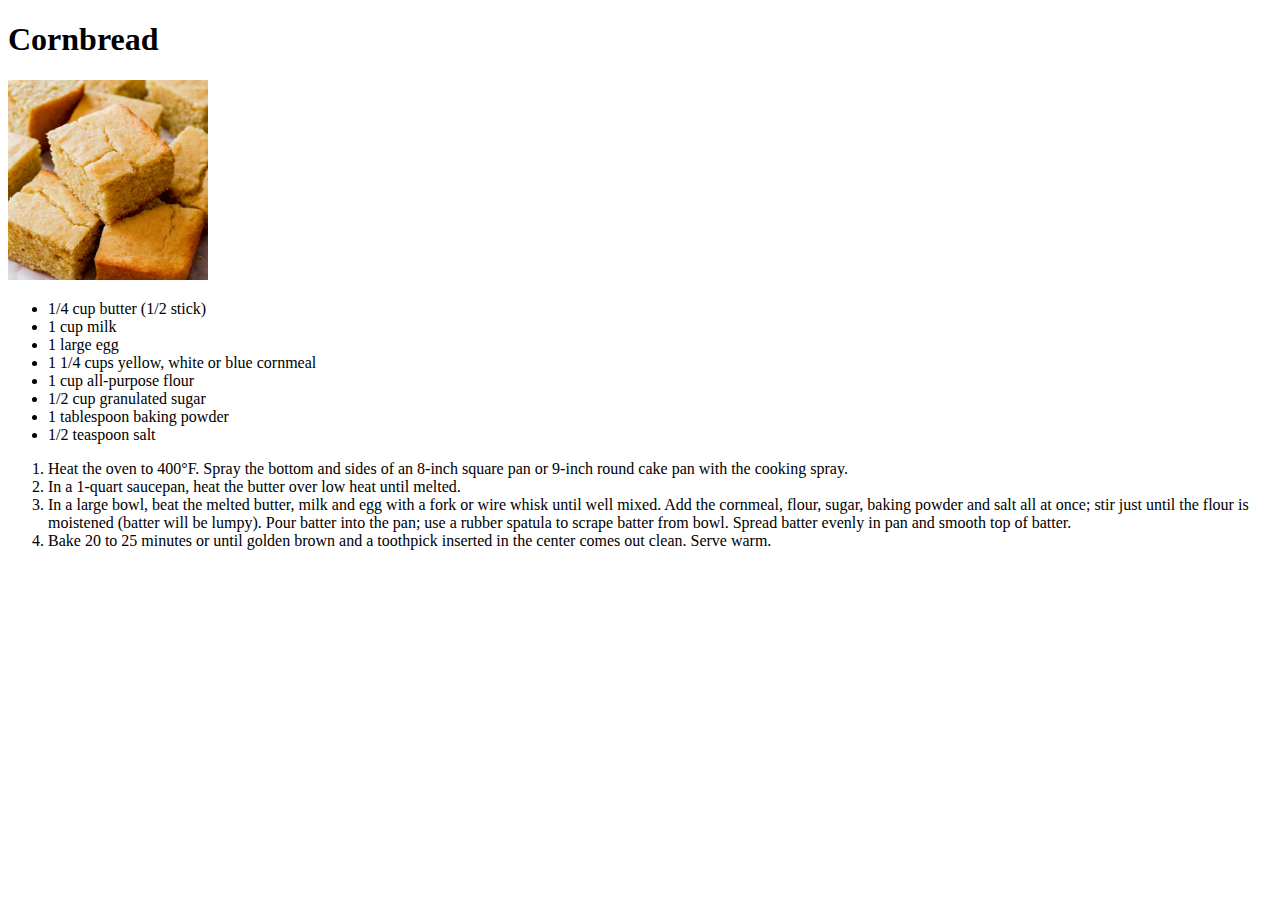
==== index.html @ 226ebc4f "Initial Commit" ====
<!DOCTYPE html>
<html lang="en-US">
    <head>
        <meta charset="UTF-8">
        <title>Recipes</title>
        <link rel="stylesheet" href="recipes.css" />
    </head>
    <body>
        <h1>Cornbread</h1>
        <img src="cornbread.jpg" alt="Cornbread" style="width: 200px; height: 200px; object-fit: cover;">
        <ul>
            <li>1/4 cup butter (1/2 stick)</li>
            <li>1 cup milk</li>
            <li>1 large egg</li>
            <li>1 1/4 cups yellow, white or blue cornmeal</li>
            <li>1 cup all-purpose flour</li>
            <li>1/2 cup granulated sugar</li>
            <li>1 tablespoon baking powder</li>
            <li>1/2 teaspoon salt</li>
        </ul>

        <ol>
            <li>Heat the oven to 400°F. Spray the bottom and sides of an 8-inch square pan or 9-inch round cake pan with the cooking spray.</li>
            <li>In a 1-quart saucepan, heat the butter over low heat until melted.</li>
            <li>In a large bowl, beat the melted butter, milk and egg with a fork or wire whisk until well mixed. Add the cornmeal, flour, sugar, baking powder and salt all at once; stir just until the flour is moistened (batter will be lumpy). Pour batter into the pan; use a rubber spatula to scrape batter from bowl. Spread batter evenly in pan and smooth top of batter.</li>
            <li>Bake 20 to 25 minutes or until golden brown and a toothpick inserted in the center comes out clean. Serve warm.</li>
        </ol>
    </body>
</html>
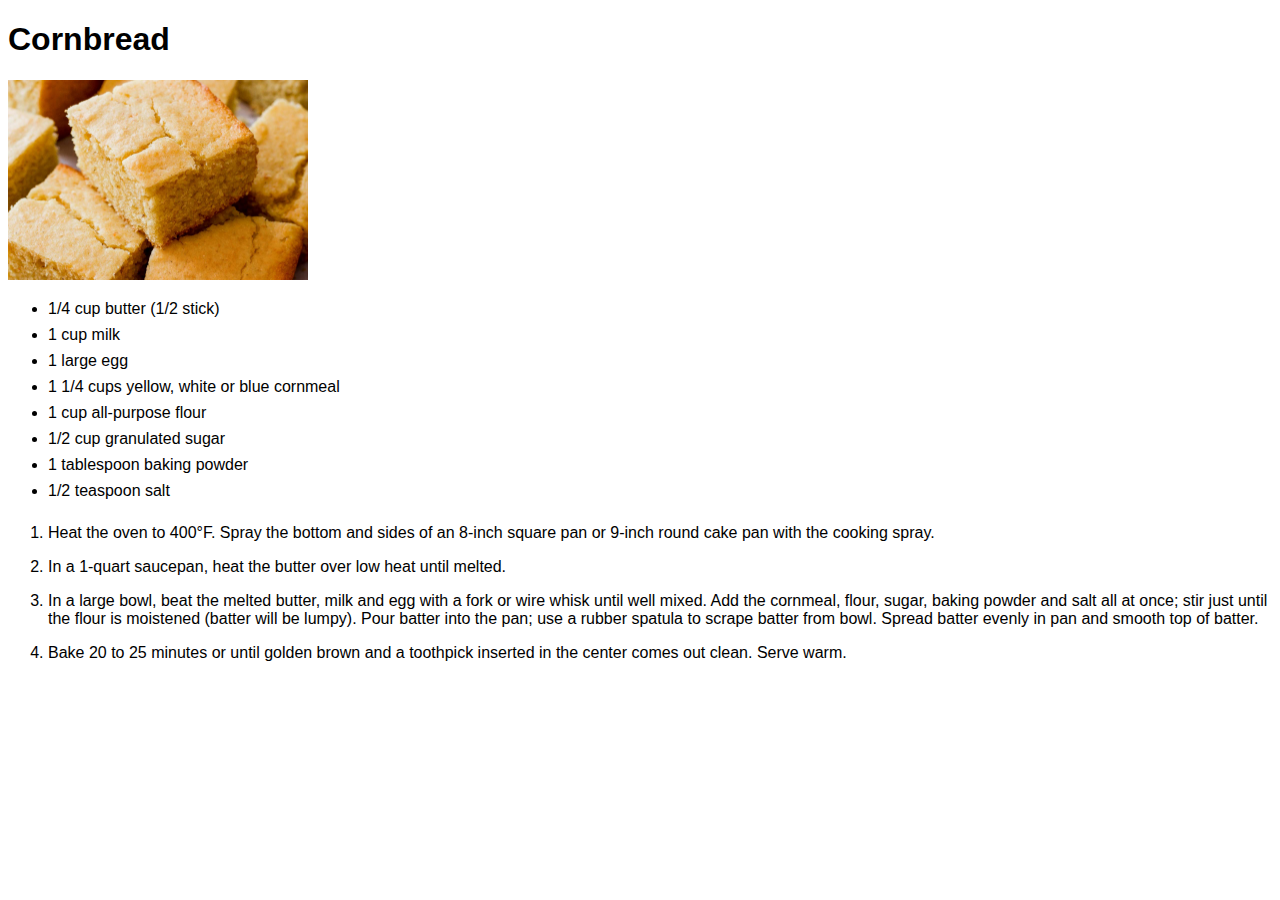
==== commit 47e616ae: "Update recipes.css" ====
--- a/index.html
+++ b/index.html
@@ -7,7 +7,7 @@
     </head>
     <body>
         <h1>Cornbread</h1>
-        <img src="cornbread.jpg" alt="Cornbread" style="width: 200px; height: 200px; object-fit: cover;">
+        <img src="cornbread.jpg" alt="Cornbread">
         <ul>
             <li>1/4 cup butter (1/2 stick)</li>
             <li>1 cup milk</li>
--- a/recipes.css
+++ b/recipes.css
@@ -0,0 +1,18 @@
+body {
+    font-family: sans-serif;
+    font-size: 1em;
+}
+
+img {
+    width: 300px;
+    height: 200px;
+    object-fit: cover;
+}
+
+ul > li {
+    padding-bottom: 0.5em;
+}
+
+ol > li {
+    padding-bottom: 1em;
+}
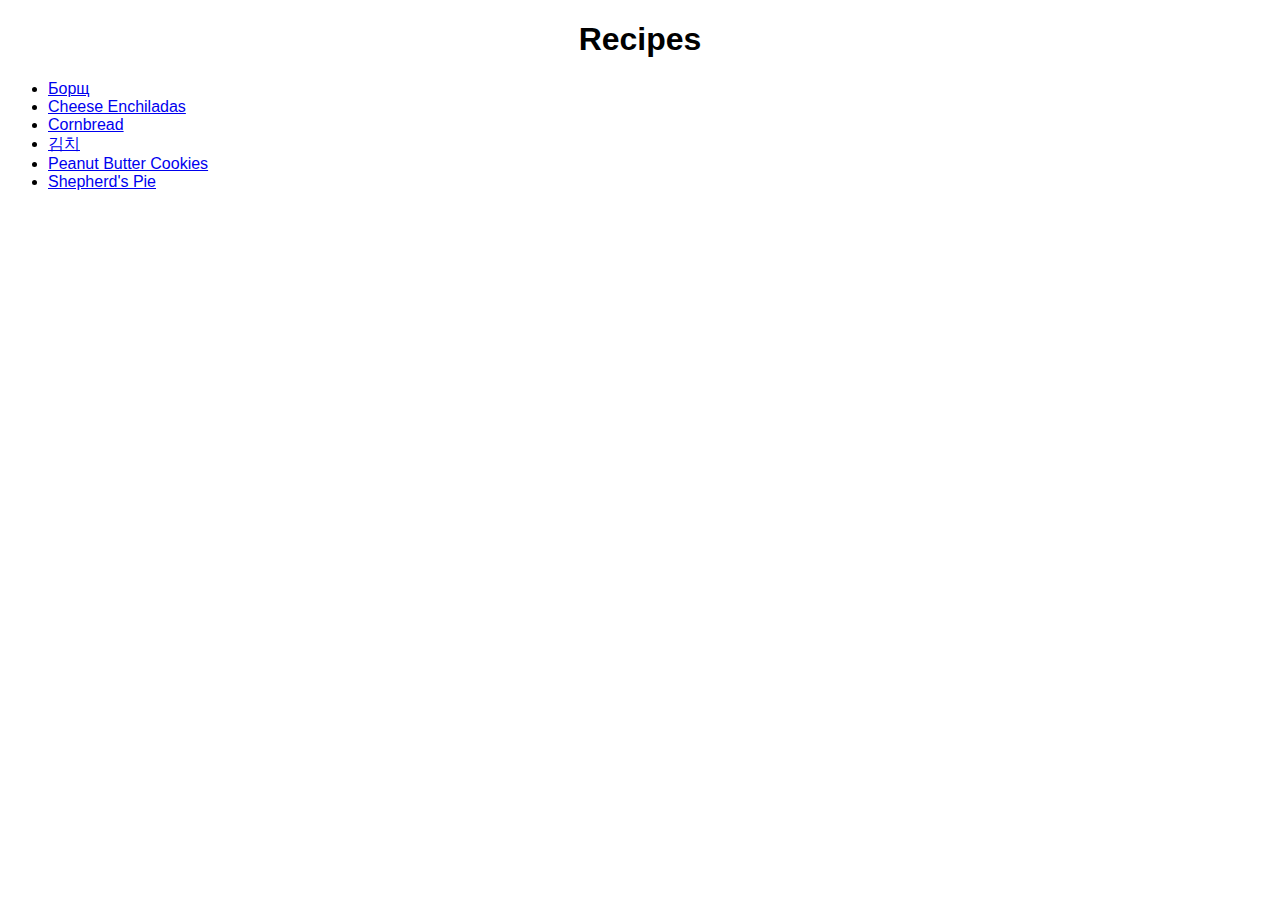
==== commit 9a6b4826: "Update" ====
--- a/index.html
+++ b/index.html
@@ -5,25 +5,45 @@
         <title>Recipes</title>
         <link rel="stylesheet" href="recipes.css" />
     </head>
+    <script>
+        window.onload = function() {
+
+            // open the json file
+            var xhr = new XMLHttpRequest();
+            xhr.onreadystatechange = function() {
+                if (xhr.readyState != 4 || xhr.status !== 200) return;
+                recipeDef = JSON.parse(xhr.responseText);
+                loadRecipes(recipeDef);
+            };
+            xhr.onerror = function() {
+                console.log('Unable to load recipes');
+            };
+            xhr.open('get', 'recipes.json');
+            xhr.send();
+        }
+
+        function loadRecipes(recipeDef) {
+            const recipeList = document.getElementById('recipe-list');
+            recipeList.innerHTML = '';
+            for (const key in recipeDef) {
+                if (key === 'template') continue;
+                const recipe = recipeDef[key];
+                const name = recipe.name || key;
+                const li = document.createElement('li');
+                const a = document.createElement('a');
+                a.innerHTML = recipe.name || key;
+                a.href = `recipes.html?${key}`;
+                li.appendChild(a);
+                recipeList.appendChild(li);
+            }
+        }
+
+    </script>
     <body>
-        <h1>Cornbread</h1>
-        <img src="cornbread.jpg" alt="Cornbread">
-        <ul>
-            <li>1/4 cup butter (1/2 stick)</li>
-            <li>1 cup milk</li>
-            <li>1 large egg</li>
-            <li>1 1/4 cups yellow, white or blue cornmeal</li>
-            <li>1 cup all-purpose flour</li>
-            <li>1/2 cup granulated sugar</li>
-            <li>1 tablespoon baking powder</li>
-            <li>1/2 teaspoon salt</li>
+        <center>
+            <h1>Recipes</h1>
+        </center>
+        <ul id="recipe-list">
         </ul>
-
-        <ol>
-            <li>Heat the oven to 400°F. Spray the bottom and sides of an 8-inch square pan or 9-inch round cake pan with the cooking spray.</li>
-            <li>In a 1-quart saucepan, heat the butter over low heat until melted.</li>
-            <li>In a large bowl, beat the melted butter, milk and egg with a fork or wire whisk until well mixed. Add the cornmeal, flour, sugar, baking powder and salt all at once; stir just until the flour is moistened (batter will be lumpy). Pour batter into the pan; use a rubber spatula to scrape batter from bowl. Spread batter evenly in pan and smooth top of batter.</li>
-            <li>Bake 20 to 25 minutes or until golden brown and a toothpick inserted in the center comes out clean. Serve warm.</li>
-        </ol>
     </body>
 </html>
--- a/recipes.css
+++ b/recipes.css
@@ -1,18 +1,100 @@
 body {
-    font-family: sans-serif;
-    font-size: 1em;
+    font-family: "Arial", sans-serif;
 }
 
-img {
-    width: 300px;
-    height: 200px;
-    object-fit: cover;
+#name-div {
+    font-family: "Georgia", serif;
+    font-variant: small-caps;
+    font-weight: bold;
+    border-bottom: 1px black solid;
+    margin: 20px 20px;
 }
 
-ul > li {
-    padding-bottom: 0.5em;
+.section-name {
+    font-weight: bold;
+    padding-left: 20px;
+    padding-right: 20px;
 }
 
-ol > li {
-    padding-bottom: 1em;
+.section-name::after {
+    content: ':';
 }
+
+.ingredient-section {
+    font-weight: bold;
+    list-style: none;
+    padding-left: 38px;
+    text-indent: -18px;
+    padding-right: 20px;
+}
+
+#steps-list {
+    padding-left: 40px;
+    padding-right: 20px;
+}
+
+/* laptop or tablet */
+@media screen and (min-width: 600px) {
+
+    img {
+        width: 50vw;
+        height: 300px;
+        object-fit: cover;
+    }
+
+    #name-div {
+        font-size: 32px;
+    }
+
+    #ingredients {
+        font-size: 16px;
+    }
+
+    .ingredient-section {
+        column-width: 40vw;
+    }
+
+    .ingredient {
+        padding-bottom: 6px;
+        padding-right: 20px;
+    }
+
+    .step {
+        font-size: 16px;
+        padding-bottom: 8px;
+    }
+}
+
+/* phone */
+@media screen and (max-width: 600px) {
+
+    img {
+        margin: 0px 40px;
+        width: 80%;
+        height: 35vh;
+        object-fit: cover;
+    }
+
+    #name-div {
+        font-size: 40px;
+        font-weight: bold;
+    }
+
+    #ingredients {
+        font-size: 20px;
+    }
+
+    .ingredient-section {
+        column-width: auto;
+    }
+
+    .ingredient {
+        padding-bottom: 10px;
+        padding-right: 20px;
+    }
+
+    .step {
+        font-size: 20px;
+        padding-bottom: 10px;
+    }
+}
